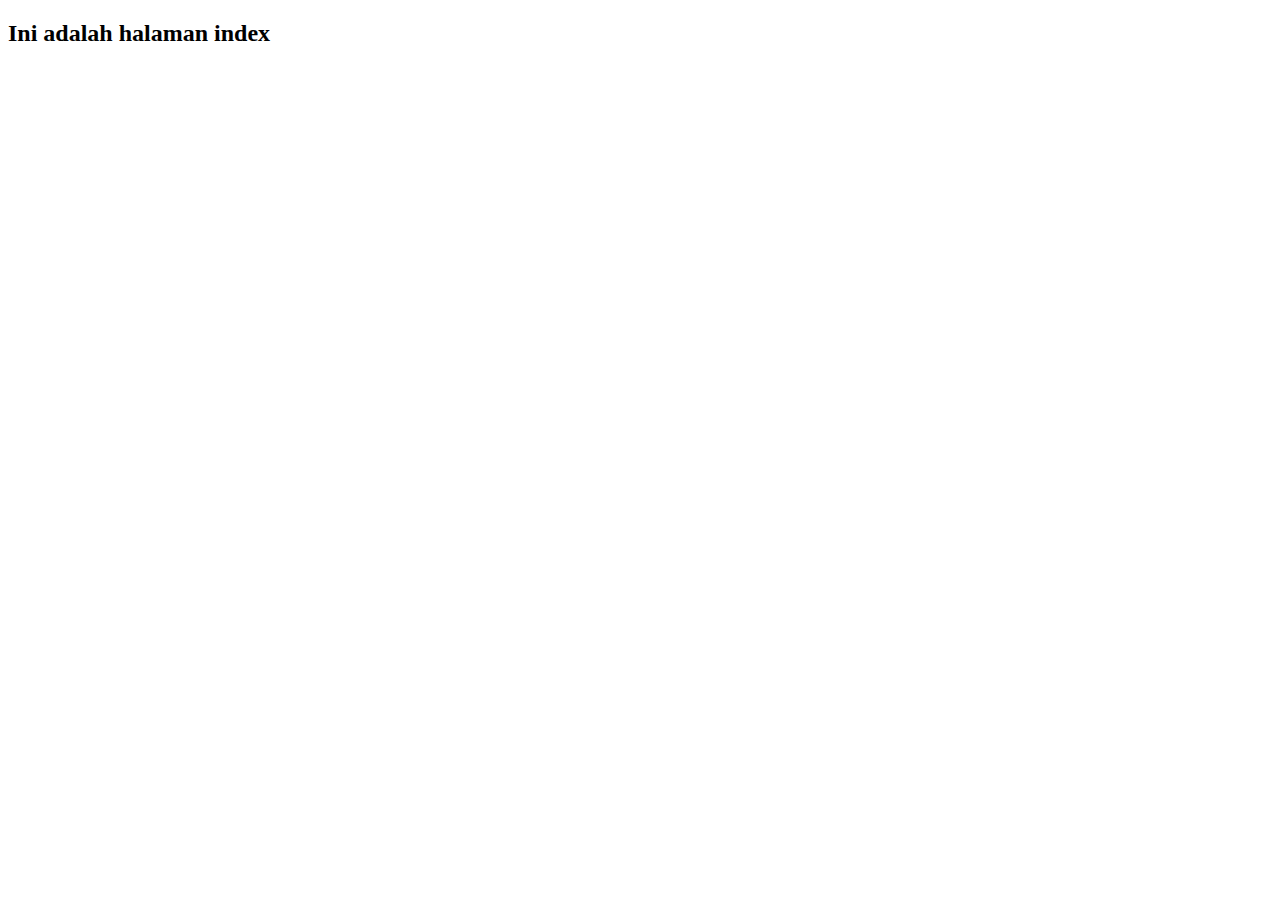
==== index.html @ 859aa396 "Menambahkan file index.html" ====
<!DOCTYPE html>
<html lang="en">
<head>
    <meta charset="UTF-8">
    <meta http-equiv="X-UA-Compatible" content="IE=edge">
    <meta name="viewport" content="width=device-width, initial-scale=1.0">
    <title>Document</title>
</head>
<body>
    <h2>Ini adalah halaman index</h2>
</body>
</html>
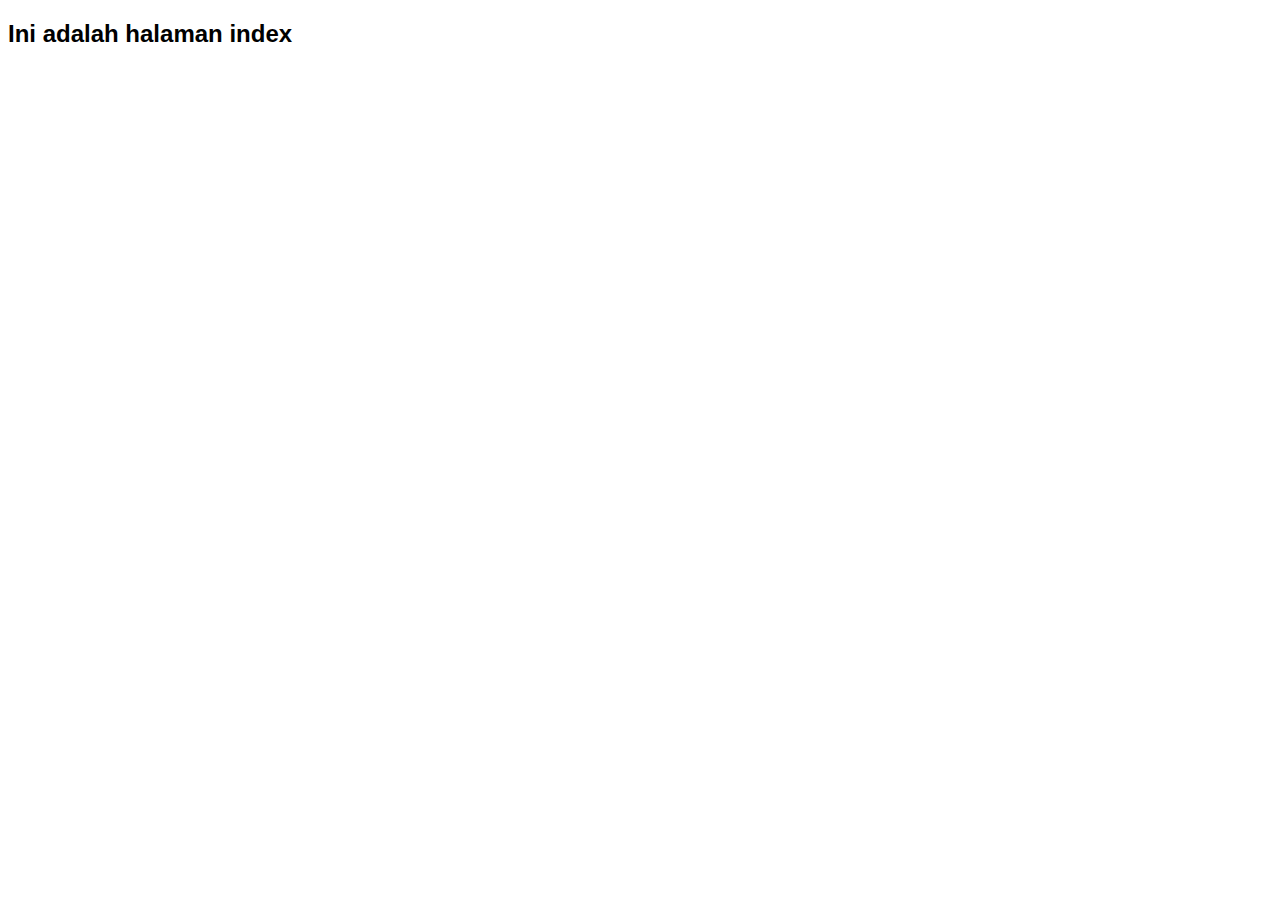
==== commit 2daff99b: "Menambahkan link css pada file index.html dan file about.html" ====
--- a/index.html
+++ b/index.html
@@ -5,6 +5,7 @@
     <meta http-equiv="X-UA-Compatible" content="IE=edge">
     <meta name="viewport" content="width=device-width, initial-scale=1.0">
     <title>Document</title>
+    <link rel="stylesheet" href="asset/style.css">
 </head>
 <body>
     <h2>Ini adalah halaman index</h2>
--- a/asset/style.css
+++ b/asset/style.css
@@ -0,0 +1,3 @@
+body {
+    font-family: Arial, Helvetica, sans-serif;
+}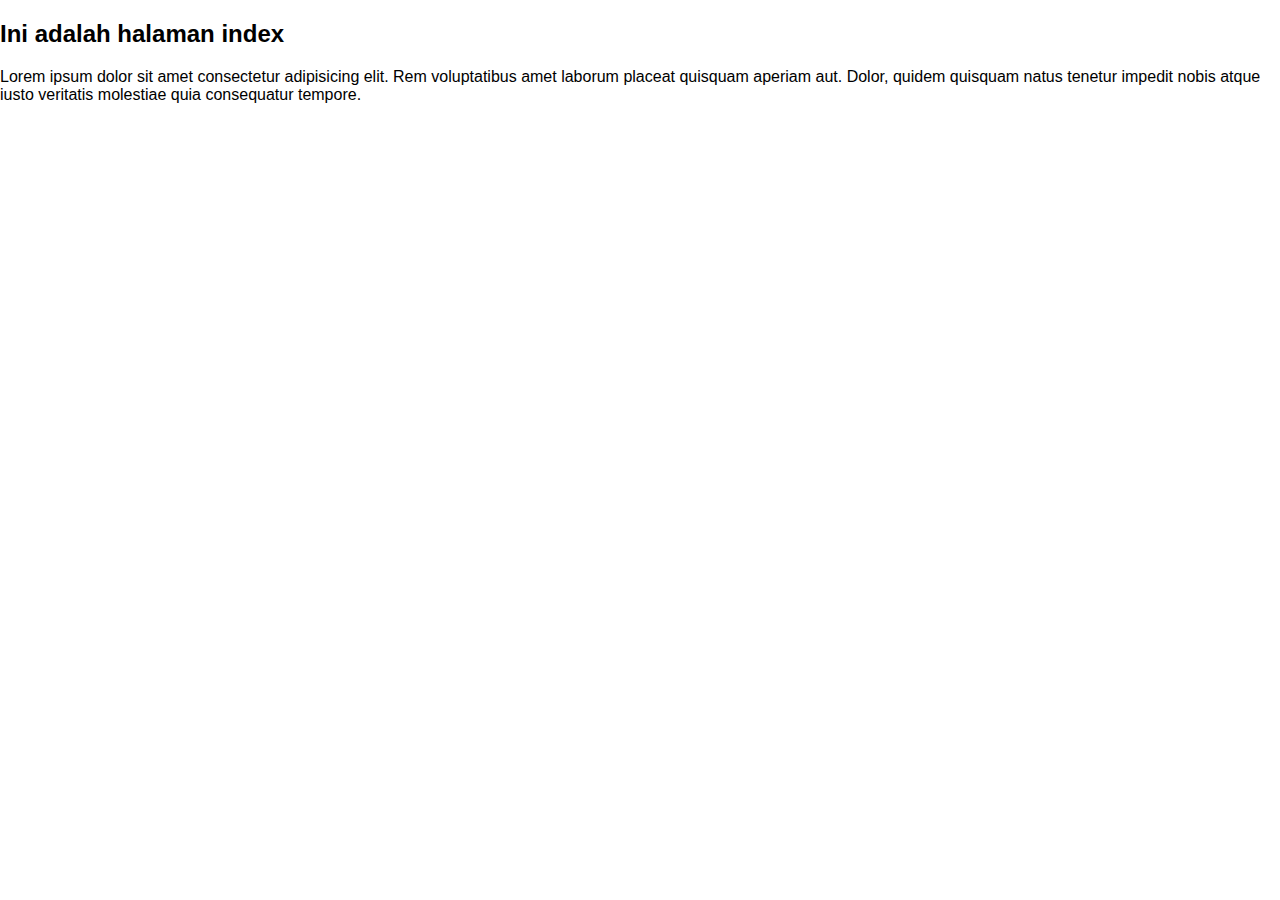
==== commit 130c995f: "Menambah paragraf pada file index.html" ====
--- a/index.html
+++ b/index.html
@@ -4,10 +4,11 @@
     <meta charset="UTF-8">
     <meta http-equiv="X-UA-Compatible" content="IE=edge">
     <meta name="viewport" content="width=device-width, initial-scale=1.0">
-    <title>Document</title>
+    <title>Index</title>
     <link rel="stylesheet" href="asset/style.css">
 </head>
 <body>
     <h2>Ini adalah halaman index</h2>
+    <p>Lorem ipsum dolor sit amet consectetur adipisicing elit. Rem voluptatibus amet laborum placeat quisquam aperiam aut. Dolor, quidem quisquam natus tenetur impedit nobis atque iusto veritatis molestiae quia consequatur tempore.</p>
 </body>
 </html>--- a/asset/style.css
+++ b/asset/style.css
@@ -1,3 +1,10 @@
+@media (prefers-reduced-motion:no-preference) {
+    :root {scroll-behavior: smooth;}
+}
+
 body {
+    margin: 0 ;
+    padding: 0;
     font-family: Arial, Helvetica, sans-serif;
+    -webkit-tap-highlight-color: transparent;
 }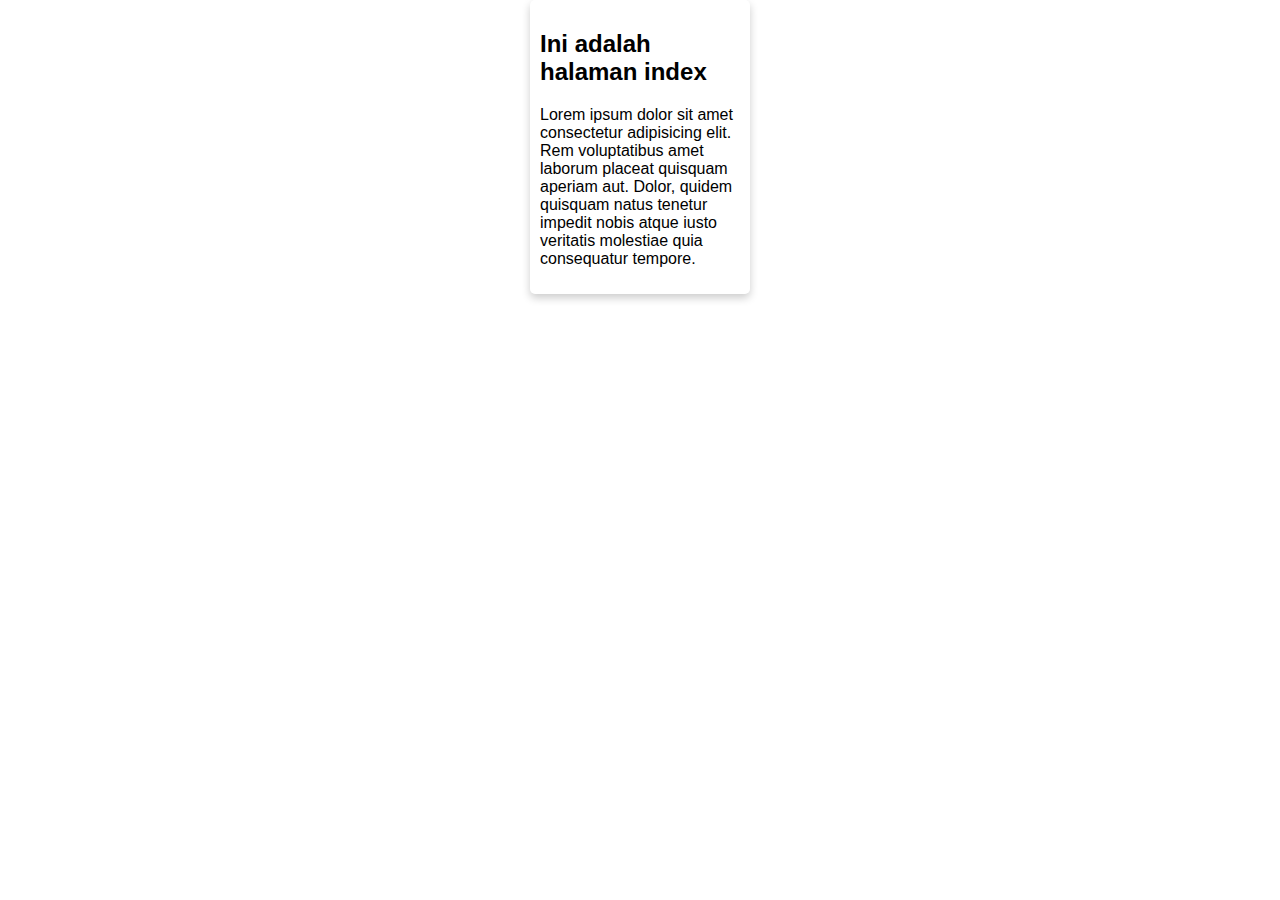
==== commit 92f831ca: "Mengedit file css" ====
--- a/index.html
+++ b/index.html
@@ -8,7 +8,9 @@
     <link rel="stylesheet" href="asset/style.css">
 </head>
 <body>
-    <h2>Ini adalah halaman index</h2>
-    <p>Lorem ipsum dolor sit amet consectetur adipisicing elit. Rem voluptatibus amet laborum placeat quisquam aperiam aut. Dolor, quidem quisquam natus tenetur impedit nobis atque iusto veritatis molestiae quia consequatur tempore.</p>
+    <div class="card">
+        <h2>Ini adalah halaman index</h2>
+        <p>Lorem ipsum dolor sit amet consectetur adipisicing elit. Rem voluptatibus amet laborum placeat quisquam aperiam aut. Dolor, quidem quisquam natus tenetur impedit nobis atque iusto veritatis molestiae quia consequatur tempore.</p>
+    </div>
 </body>
 </html>--- a/asset/style.css
+++ b/asset/style.css
@@ -7,4 +7,13 @@
     padding: 0;
     font-family: Arial, Helvetica, sans-serif;
     -webkit-tap-highlight-color: transparent;
+}
+
+.card {
+    background-color: #ffffff;
+    box-shadow: 0px 4px 8px 0px rgba(0, 0, 0, 0.2);
+    border-radius: 5px;
+    margin: 0 auto;
+    padding: 10px;
+    width: 200px;
 }